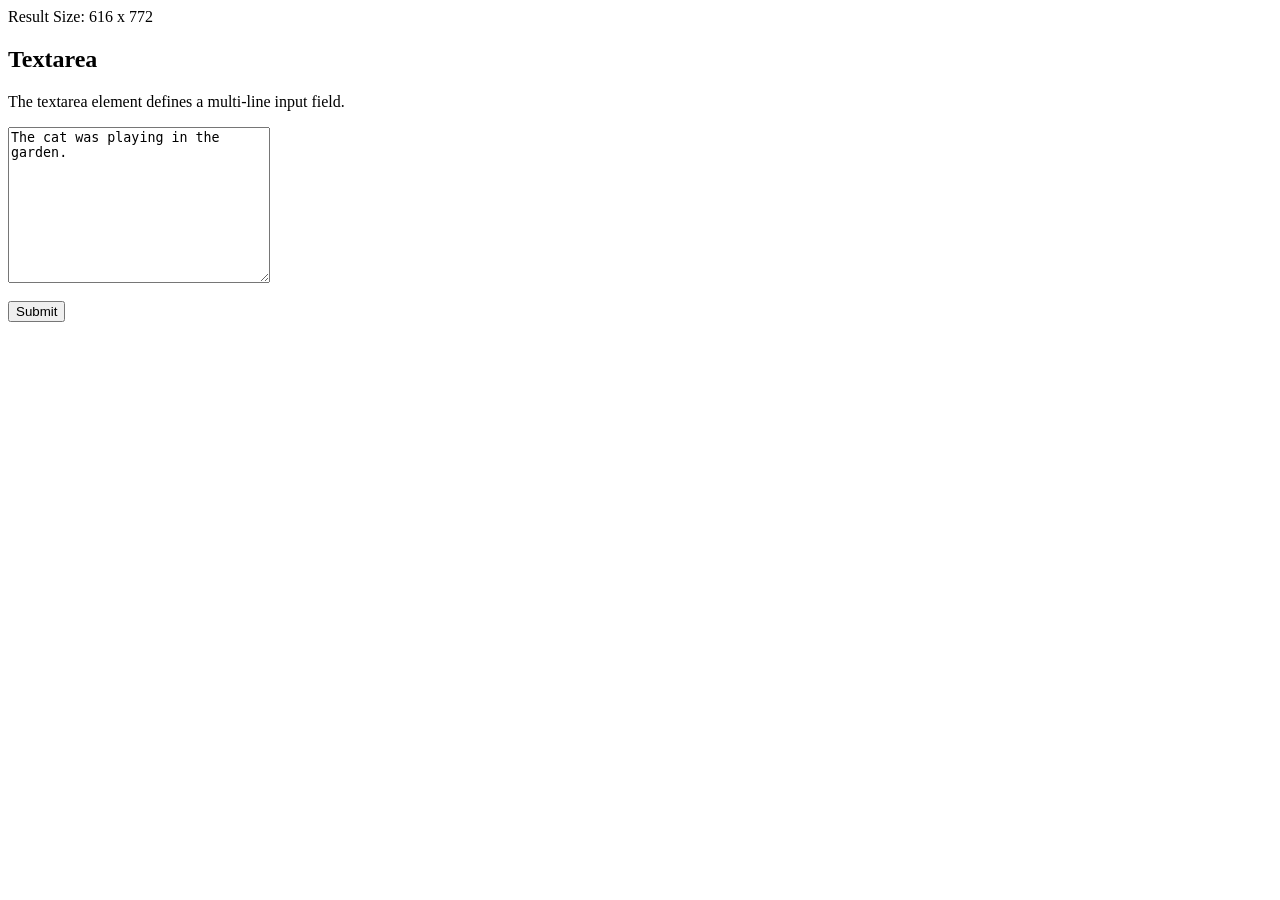
==== Week 3/test.html @ f8699765 "add helpdesk.html" ====
Result Size: 616 x 772

<!DOCTYPE html>
<html>
<body>
<h2>Textarea</h2>
<p>The textarea element defines a multi-line input field.</p>
<form action="/action_page.php">
  <textarea name="message" rows="10" cols="30">The cat was playing in the garden.</textarea>
  <br><br>
  <input type="submit">
</form>
</body>
</html>
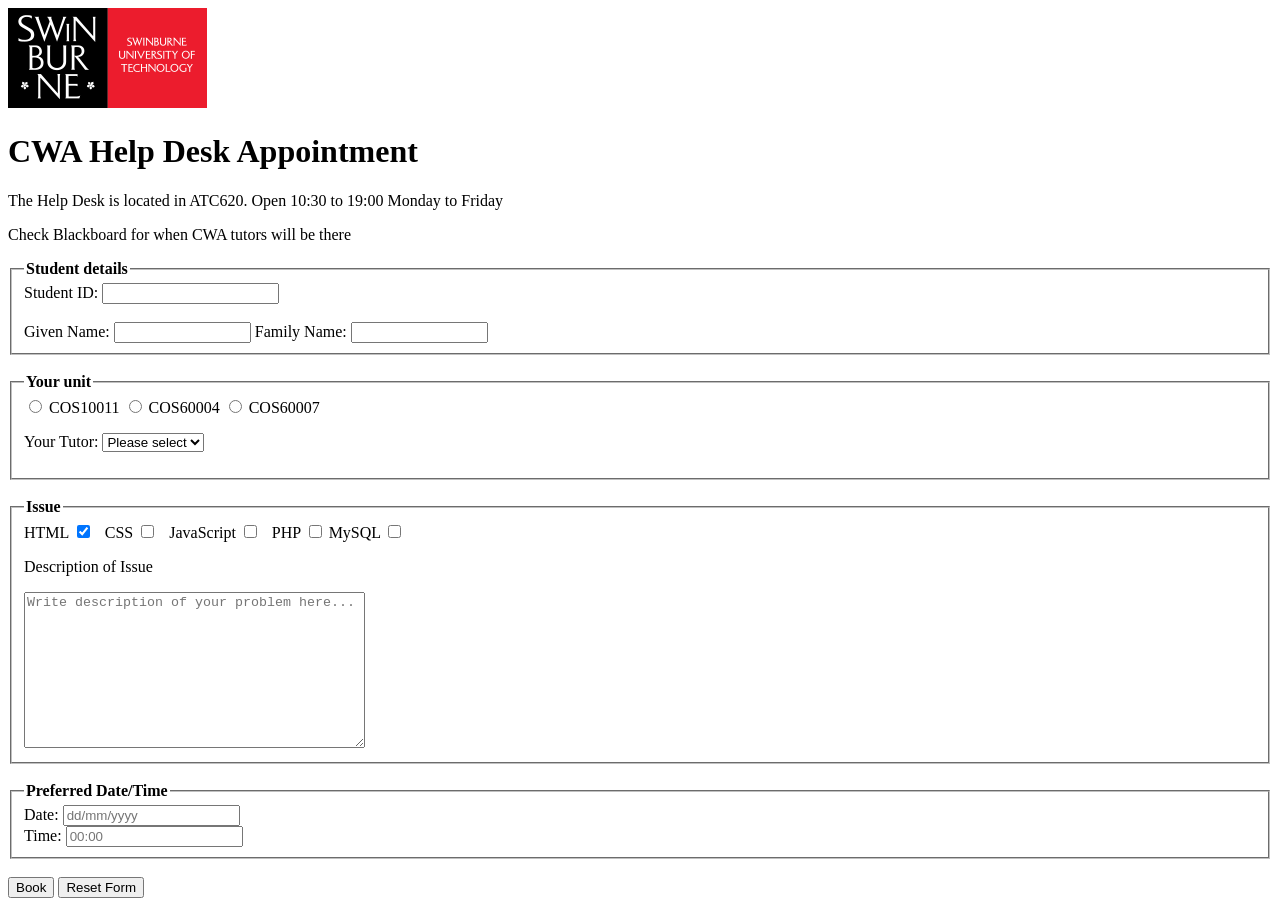
==== commit 93a774c8: "update helpdesk.html test.html" ====
--- a/Week 3/test.html
+++ b/Week 3/test.html
@@ -1,15 +1,89 @@
-Result Size: 616 x 772
+<!DOCTYPE html>
+<html lang="en">
+<head>
+    <meta charset="UTF-8">
+    <meta name="viewport" content="width=device-width, initial-scale=1.0">
+    <title>CWA Help Desk Appointment</title>
+</head>
+<body>
+    <!-- Swinburne Logo with hyperlink-->
+    <a href="https://www.swinburne.edu.au/" target="_blank">
+        <img src="./lab03/logo.png" alt="Swinburne Logo">
+    </a>
+    <p>
 
-<!DOCTYPE html>
-<html>
-<body>
-<h2>Textarea</h2>
-<p>The textarea element defines a multi-line input field.</p>
-<form action="/action_page.php">
-  <textarea name="message" rows="10" cols="30">The cat was playing in the garden.</textarea>
-  <br><br>
-  <input type="submit">
-</form>
-</body>
-</html>
+    <h1>CWA Help Desk Appointment</h1>
+    <p>The Help Desk is located in ATC620. Open 10:30 to 19:00 Monday to Friday</p>
+    <p>Check Blackboard for when CWA tutors will be there</p>
 
+    <form action="" method="post">
+        <fieldset>
+            <legend><strong>Student details</strong></legend>
+            <label for="student-id">Student ID:</label>
+            <input type="text" id="student-id" name="student-id" required pattern="\d{7,10}"><br>
+            <br>
+            <label for="given-name">Given Name:</label>
+            <input type="text" id="given-name" name="given-name" size="15" required pattern="^[A-Za-z]+">
+            <label for="family-name">Family Name:</label>
+            <input type="text" id="family-name" name="family-name" size="15" required pattern="[A-Za-z]+"><br>
+        </fieldset>
+
+        <br>
+
+        <fieldset>
+            <legend><strong>Your unit</strong></legend>
+            <input type="radio" id='unit1' name="unit" value="COS10011" required>
+            <label for="unit1">COS10011</label>
+            
+            <input type="radio" id='unit2' name="unit" value="COS60004">
+            <label for="unit2">COS60004</label>
+            
+            <input type="radio" id='unit3' name="unit" value="COS60007">
+            <label for="unit3">COS60007</label>
+
+            <p><label for="tutor">Your Tutor: </label>
+                <select name="tutor" id="tutor">
+                    <option value="default">Please select</option>
+                    <option value="tutor1">Tutor 1</option>
+                    <option value="tutor2">Tutor 2</option>
+                    <option value="tutor3">Tutor 3</option>
+                </select>
+        </fieldset>   
+        
+        <br>
+
+        <fieldset>
+            <legend><strong>Issue</strong></legend>
+            <label for="issue1">HTML</label>
+            <input type="checkbox" id="issue1" name="issue" value="html" checked>
+            &nbsp;
+            <label for="issue2">CSS</label>
+            <input type="checkbox" id="issue2" name="issue" value="css">
+            &nbsp;
+            <label for="issue3">JavaScript</label>
+            <input type="checkbox" id="issue3" name="issue" value="javascript">
+            &nbsp;
+            <label for="issue4">PHP</label>
+            <input type="checkbox" id="issue4" name="issue" value="php">
+            <label for="issue5">MySQL</label>
+            <input type="checkbox" id="issue5" name="issue" value="mysql">
+
+            <p><label for="description">Description of Issue</label></p>
+                <textarea name="issue_description" id="description" rows="10" cols="40" placeholder="Write description of your problem here..."></textarea>
+        </fieldset>
+
+        <br>
+
+        <fieldset>
+            <legend><strong>Preferred Date/Time</strong></legend>
+            <label for="date">Date:</label>
+            <input type="text" id="date" name="date" pattern="\d{2}/\d{2}/\d{4}" placeholder="dd/mm/yyyy"><br>
+            <label for="time">Time:</label>
+            <input type="text" id="time" name="time" pattern="\d{2}:\d{2}" placeholder="00:00">
+        </fieldset>
+
+        <br>
+        <input type="submit" value="Book">
+        <input type= "reset" value="Reset Form"/>
+    </form>
+</html>
